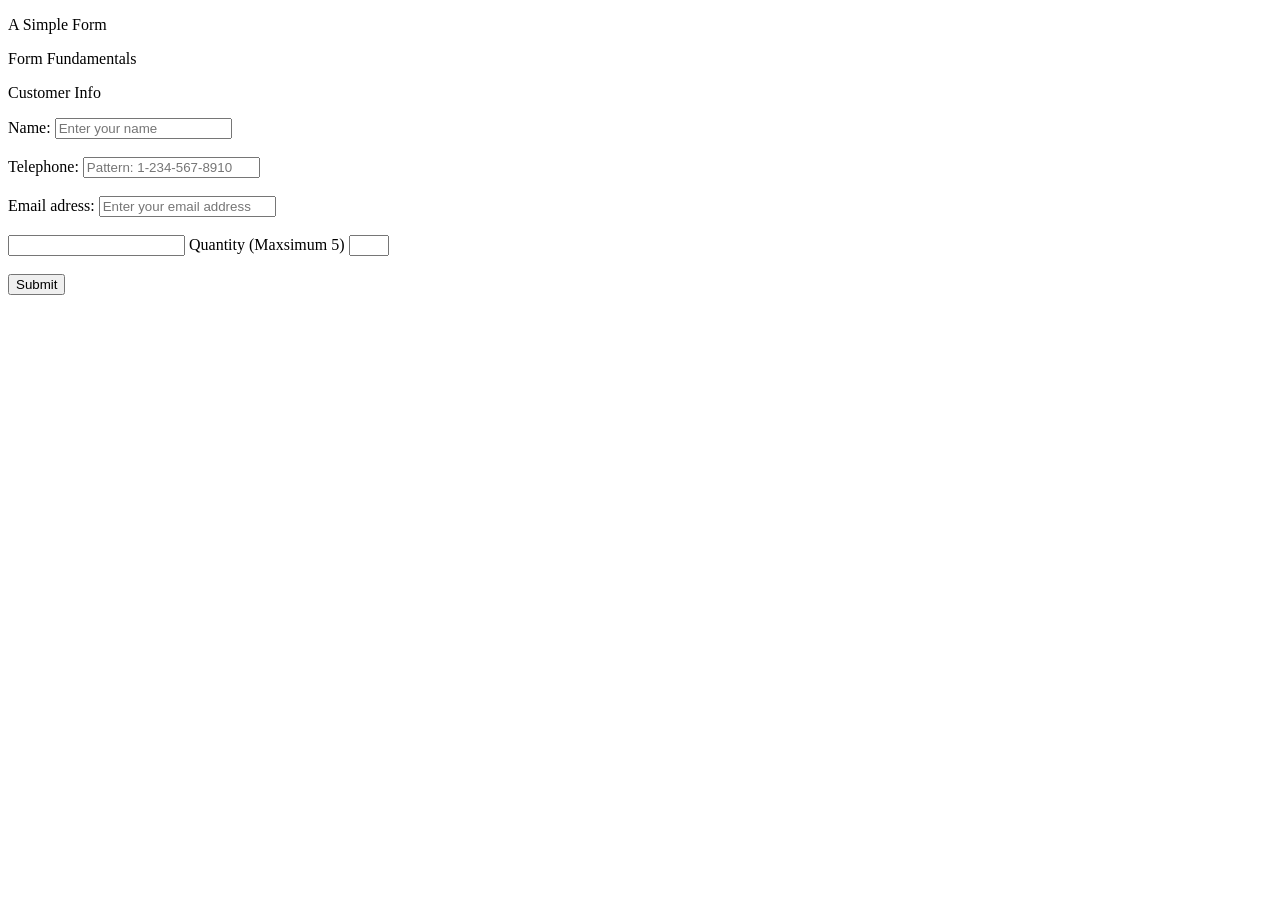
==== 2-formularz-html5-adv/index.html @ 861a41e1 "html structure" ====
<!DOCTYPE html>
<html lang="en">

<head>
    <meta charset="UTF-8">
    <title>Formularz</title>
</head>

<body>

    <form action="mailto:maciej.mazurek87@gmail.com" method="post" enctype="text/plain">

        <p>A Simple Form</p>
        <p>Form Fundamentals</p>

        <div id=customer-info>
            <p>Customer Info</p>


            <label for="name">Name:</label>
            <input type="text" name="name" id="name" placeholder="Enter your name" required><br/>
            <br/>

            <label for="phone">Telephone:</label>
            <input type="tel" maxlength="14" placeholder="Pattern: 1-234-567-8910" name="telephone" id="phone" pattern="^[0-9\-\+\s\(\)]*$" required><br/>
            <br/>
            <label for="email">Email adress:</label>
            <input type="email" name="e-mail" id="email" placeholder="Enter your email address" required><br/>
            <br/>

        </div>
        <div id="books">
            <input type="text" name="books">
            <label for="quantity">Quantity (Maxsimum 5)</label>
            <input type="number" name="quantity" min="1" max="5" id="quantity">
        </div>
        <br>

        <input type="submit" value="Submit">


    </form>









</body>

</html>
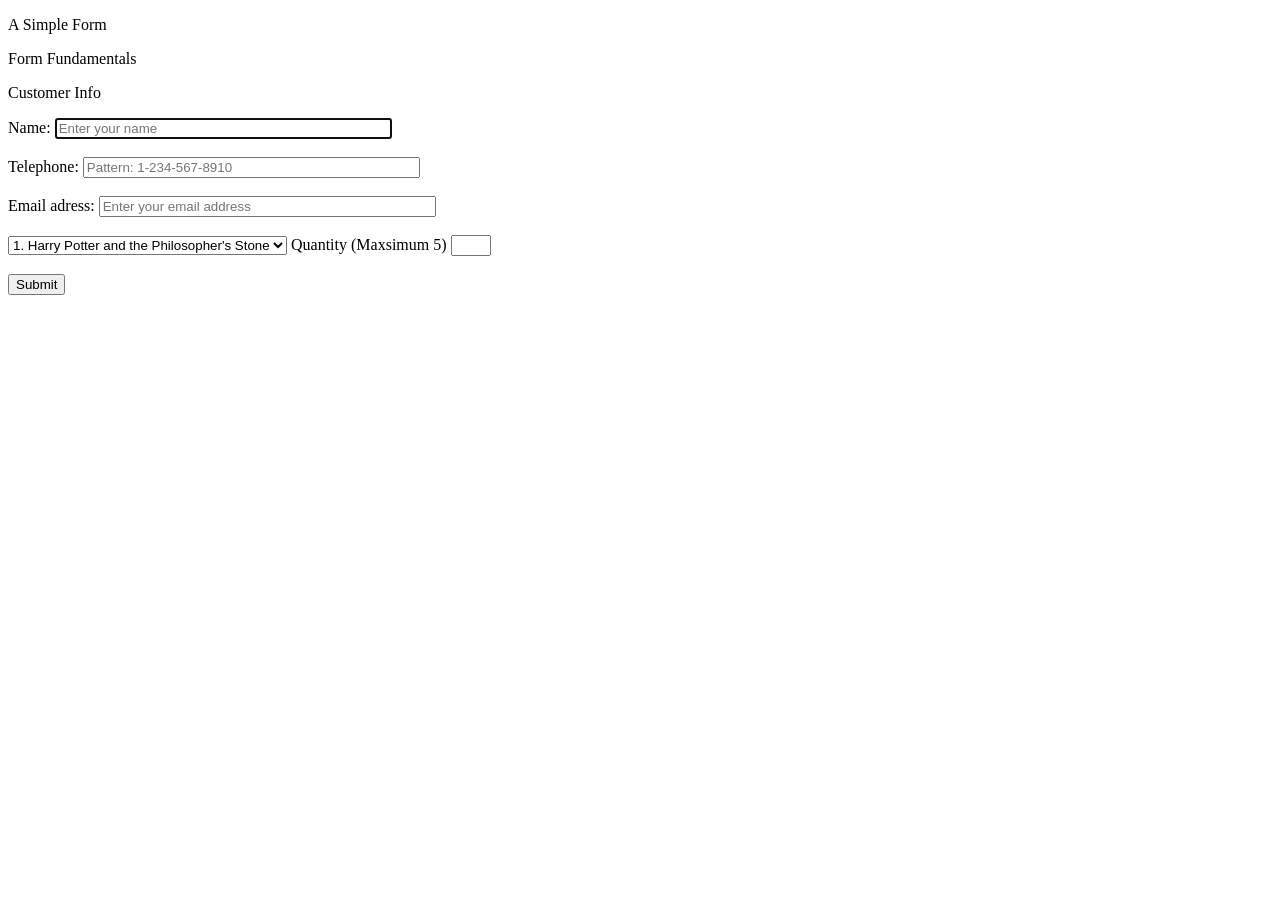
==== commit d91b8cca: "books and inputs" ====
--- a/2-formularz-html5-adv/index.html
+++ b/2-formularz-html5-adv/index.html
@@ -18,19 +18,26 @@
 
 
             <label for="name">Name:</label>
-            <input type="text" name="name" id="name" placeholder="Enter your name" required><br/>
+            <input type="text" name="name" id="name" placeholder="Enter your name" size="40" autofocus required><br/>
             <br/>
 
             <label for="phone">Telephone:</label>
-            <input type="tel" maxlength="14" placeholder="Pattern: 1-234-567-8910" name="telephone" id="phone" pattern="^[0-9\-\+\s\(\)]*$" required><br/>
+            <input type="tel" maxlength="14" placeholder="Pattern: 1-234-567-8910" name="telephone" id="phone" pattern="^[0-9\-\+\s\(\)]*$" size="40" required><br/>
             <br/>
             <label for="email">Email adress:</label>
-            <input type="email" name="e-mail" id="email" placeholder="Enter your email address" required><br/>
+            <input type="email" name="e-mail" id="email" placeholder="Enter your email address" size="40" multiple="multiple" required><br/>
             <br/>
 
         </div>
         <div id="books">
-            <input type="text" name="books">
+            <select>
+        <option value="harry-potter-one">1. Harry Potter and the Philosopher's Stone</option>
+        <option value="harry-potter-two">Harry Potter and the Chamber of Secrets</option>
+        <option value="harry-potter-three">Harry Potter and the Prisoner of Azkaban</option>
+        <option value="harry-potter-four">Harry Potter and the Goblet of Fire</option>
+        <option value="harry-potter-five">Harry Potter and the Order of the Phoenix</option>
+        <option value="harry-potter-six">Harry Potter and the Half-Blood</option>
+        </select>
             <label for="quantity">Quantity (Maxsimum 5)</label>
             <input type="number" name="quantity" min="1" max="5" id="quantity">
         </div>
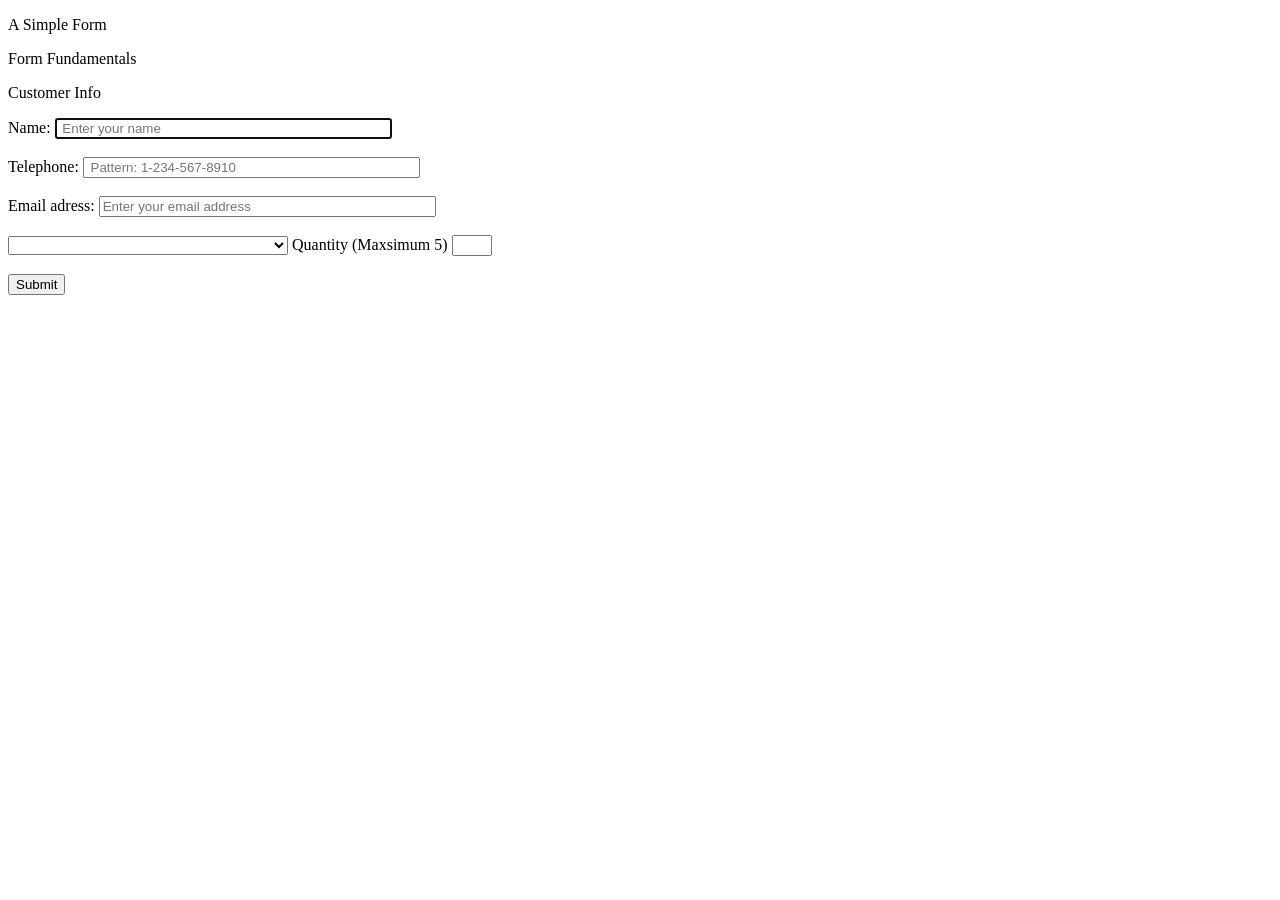
==== commit 5e374992: "autofocus form + pattern number" ====
--- a/2-formularz-html5-adv/index.html
+++ b/2-formularz-html5-adv/index.html
@@ -8,7 +8,7 @@
 
 <body>
 
-    <form action="mailto:maciej.mazurek87@gmail.com" method="post" enctype="text/plain">
+    <form action="mailto:maciej.mazurek87@gmail.com" method="post" enctype="text/plain" autocomplete="on">
 
         <p>A Simple Form</p>
         <p>Form Fundamentals</p>
@@ -18,11 +18,11 @@
 
 
             <label for="name">Name:</label>
-            <input type="text" name="name" id="name" placeholder="Enter your name" size="40" autofocus required><br/>
+            <input type="text" name="name" id="name" placeholder=" Enter your name" size="40" autofocus required><br/>
             <br/>
 
             <label for="phone">Telephone:</label>
-            <input type="tel" maxlength="14" placeholder="Pattern: 1-234-567-8910" name="telephone" id="phone" pattern="^[0-9\-\+\s\(\)]*$" size="40" required><br/>
+            <input type="tel" maxlength="14" placeholder=" Pattern: 1-234-567-8910" name="telephone" id="phone" pattern="([0-9]{1}(-[0-9]{3})(-[0-9]{3})(-[0-9]{4}))" size="40" required><br/>
             <br/>
             <label for="email">Email adress:</label>
             <input type="email" name="e-mail" id="email" placeholder="Enter your email address" size="40" multiple="multiple" required><br/>
@@ -31,12 +31,13 @@
         </div>
         <div id="books">
             <select>
+            <option value="empty"></option>
         <option value="harry-potter-one">1. Harry Potter and the Philosopher's Stone</option>
-        <option value="harry-potter-two">Harry Potter and the Chamber of Secrets</option>
-        <option value="harry-potter-three">Harry Potter and the Prisoner of Azkaban</option>
-        <option value="harry-potter-four">Harry Potter and the Goblet of Fire</option>
-        <option value="harry-potter-five">Harry Potter and the Order of the Phoenix</option>
-        <option value="harry-potter-six">Harry Potter and the Half-Blood</option>
+        <option value="harry-potter-two">2.Harry Potter and the Chamber of Secrets</option>
+        <option value="harry-potter-three">3.Harry Potter and the Prisoner of Azkaban</option>
+        <option value="harry-potter-four">4.Harry Potter and the Goblet of Fire</option>
+        <option value="harry-potter-five">5.Harry Potter and the Order of the Phoenix</option>
+        <option value="harry-potter-six">6.Harry Potter and the Half-Blood</option>
         </select>
             <label for="quantity">Quantity (Maxsimum 5)</label>
             <input type="number" name="quantity" min="1" max="5" id="quantity">
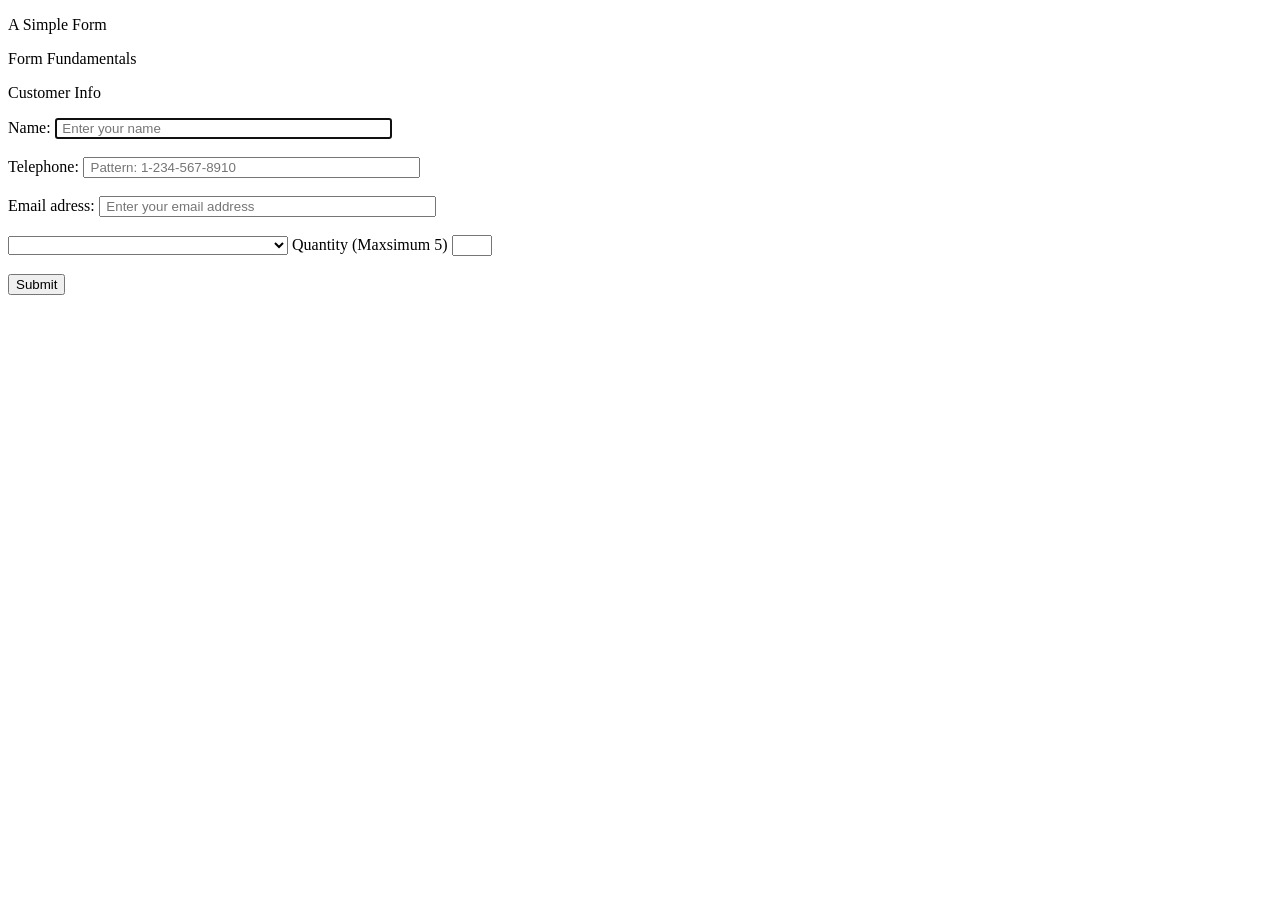
==== commit ca390496: "some changes" ====
--- a/2-formularz-html5-adv/index.html
+++ b/2-formularz-html5-adv/index.html
@@ -1,31 +1,35 @@
 <!DOCTYPE html>
-<html lang="en">
+<html lang="pl">
 
 <head>
+   
+   <link href="/css/style.css" rel="stylesheet" >
+    <link href="https://fonts.googleapis.com/css?family=Roboto:100" type="text/css" rel="stylesheet" >
     <meta charset="UTF-8">
     <title>Formularz</title>
+    
 </head>
 
 <body>
+    
+    <p>A Simple Form</p>
+        <p>Form Fundamentals</p>
 
     <form action="mailto:maciej.mazurek87@gmail.com" method="post" enctype="text/plain" autocomplete="on">
-
-        <p>A Simple Form</p>
-        <p>Form Fundamentals</p>
 
         <div id=customer-info>
             <p>Customer Info</p>
 
 
             <label for="name">Name:</label>
-            <input type="text" name="name" id="name" placeholder=" Enter your name" size="40" autofocus required><br/>
+            <input type="text" name="name" id="name" placeholder=" Enter your name" size="40" autofocus><br/>
             <br/>
 
             <label for="phone">Telephone:</label>
             <input type="tel" maxlength="14" placeholder=" Pattern: 1-234-567-8910" name="telephone" id="phone" pattern="([0-9]{1}(-[0-9]{3})(-[0-9]{3})(-[0-9]{4}))" size="40" required><br/>
             <br/>
             <label for="email">Email adress:</label>
-            <input type="email" name="e-mail" id="email" placeholder="Enter your email address" size="40" multiple="multiple" required><br/>
+            <input type="email" name="e-mail" id="email" placeholder=" Enter your email address" size="40" multiple="multiple" required><br/>
             <br/>
 
         </div>
@@ -37,7 +41,6 @@
         <option value="harry-potter-three">3.Harry Potter and the Prisoner of Azkaban</option>
         <option value="harry-potter-four">4.Harry Potter and the Goblet of Fire</option>
         <option value="harry-potter-five">5.Harry Potter and the Order of the Phoenix</option>
-        <option value="harry-potter-six">6.Harry Potter and the Half-Blood</option>
         </select>
             <label for="quantity">Quantity (Maxsimum 5)</label>
             <input type="number" name="quantity" min="1" max="5" id="quantity">
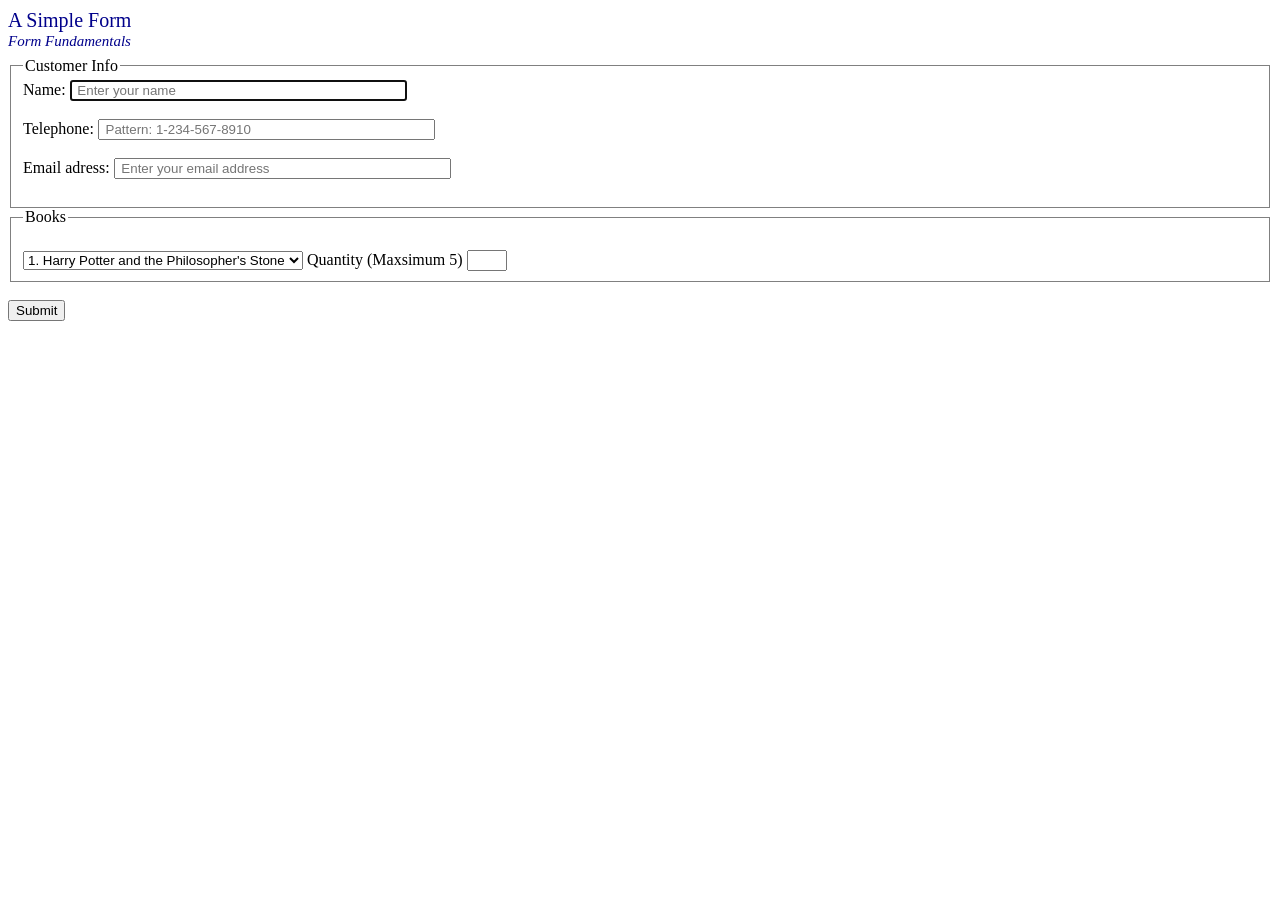
==== commit aa0c1c17: "stylings" ====
--- a/2-formularz-html5-adv/index.html
+++ b/2-formularz-html5-adv/index.html
@@ -2,23 +2,25 @@
 <html lang="pl">
 
 <head>
-   
-   <link href="/css/style.css" rel="stylesheet" >
-    <link href="https://fonts.googleapis.com/css?family=Roboto:100" type="text/css" rel="stylesheet" >
+
+
     <meta charset="UTF-8">
     <title>Formularz</title>
-    
+    <link rel="stylesheet" href="css/style.css" type="text/css">
+    <link href="https://fonts.googleapis.com/css?family=Roboto:100" type="text/css" rel="stylesheet">
+
 </head>
 
 <body>
-    
-    <p>A Simple Form</p>
-        <p>Form Fundamentals</p>
+
 
     <form action="mailto:maciej.mazurek87@gmail.com" method="post" enctype="text/plain" autocomplete="on">
 
-        <div id=customer-info>
-            <p>Customer Info</p>
+        <p>A Simple Form</p>
+        <p>Form Fundamentals</p>
+
+        <fieldset id=customer-info>
+            <legend>Customer Info</legend>
 
 
             <label for="name">Name:</label>
@@ -32,10 +34,12 @@
             <input type="email" name="e-mail" id="email" placeholder=" Enter your email address" size="40" multiple="multiple" required><br/>
             <br/>
 
-        </div>
-        <div id="books">
+        </fieldset>
+
+        <fieldset id="books">
+            <legend>Books</legend>
+            <br>
             <select>
-            <option value="empty"></option>
         <option value="harry-potter-one">1. Harry Potter and the Philosopher's Stone</option>
         <option value="harry-potter-two">2.Harry Potter and the Chamber of Secrets</option>
         <option value="harry-potter-three">3.Harry Potter and the Prisoner of Azkaban</option>
@@ -44,14 +48,14 @@
         </select>
             <label for="quantity">Quantity (Maxsimum 5)</label>
             <input type="number" name="quantity" min="1" max="5" id="quantity">
-        </div>
-        <br>
 
-        <input type="submit" value="Submit">
+            <br>
 
+        </fieldset>
 
     </form>
 
+    <br><input type="submit" value="Submit">
 
 
 
--- a/2-formularz-html5-adv/css/style.css
+++ b/2-formularz-html5-adv/css/style.css
@@ -0,0 +1,22 @@
+form > p:nth-child(1) {
+color:darkblue;
+font-size: 20px;
+font-weight: 100;
+line-height: 5%;
+
+}
+
+form > p:nth-child(2) {
+color:darkblue;
+font-size: 15px;
+font-style: italic;
+line-height: 5%;
+}
+
+#customer-info {
+    border: 1px solid grey;
+    
+}
+
+#books {
+    border: 1px solid grey;
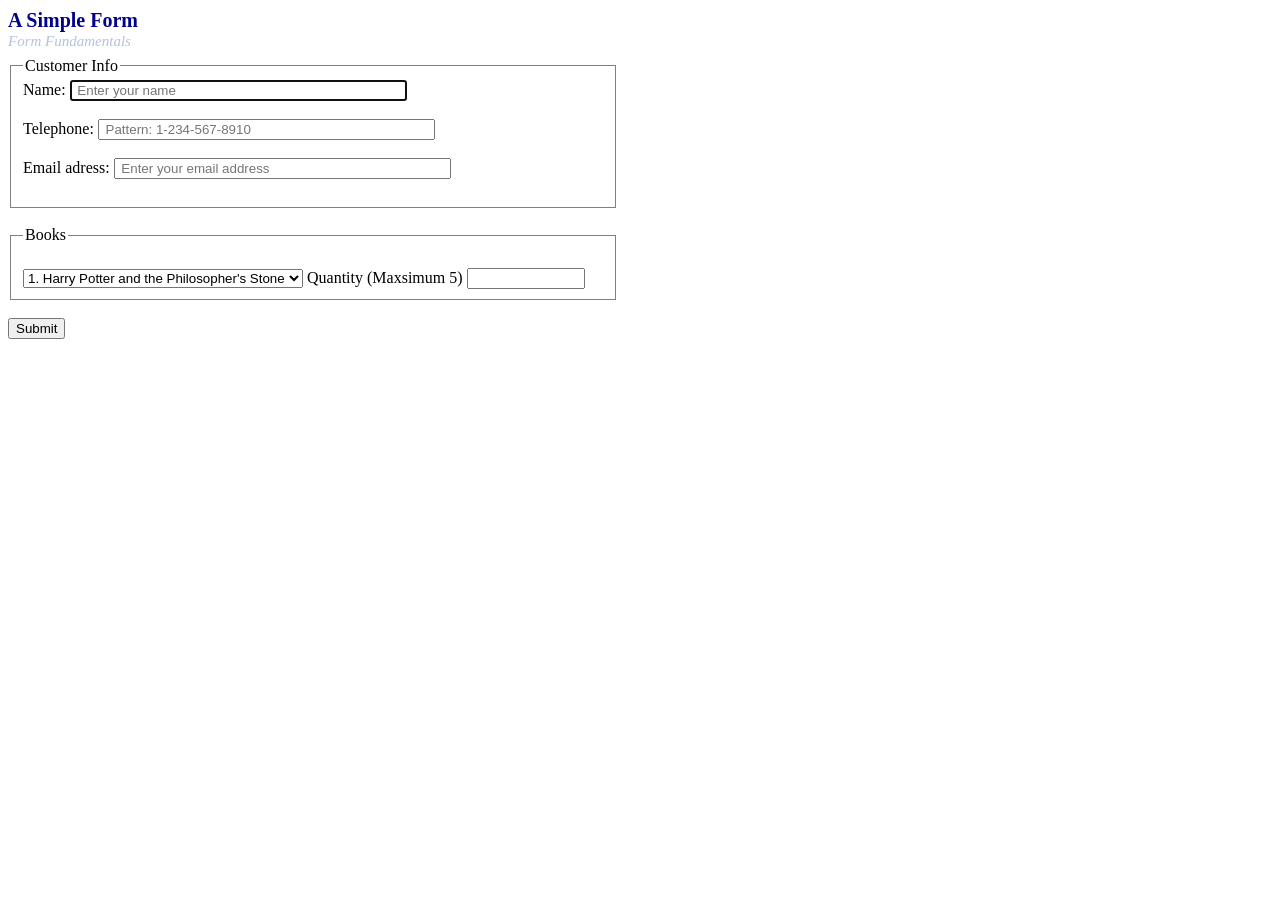
==== commit 044e8239: "final styling" ====
--- a/2-formularz-html5-adv/index.html
+++ b/2-formularz-html5-adv/index.html
@@ -35,6 +35,7 @@
             <br/>
 
         </fieldset>
+        <br>
 
         <fieldset id="books">
             <legend>Books</legend>
--- a/2-formularz-html5-adv/css/style.css
+++ b/2-formularz-html5-adv/css/style.css
@@ -1,13 +1,19 @@
+body {
+    width: 610px;
+    height: 300px ;
+}
+
 form > p:nth-child(1) {
 color:darkblue;
 font-size: 20px;
 font-weight: 100;
 line-height: 5%;
+font-weight: 800;
 
 }
 
 form > p:nth-child(2) {
-color:darkblue;
+color:lightsteelblue;
 font-size: 15px;
 font-style: italic;
 line-height: 5%;
@@ -15,8 +21,15 @@
 
 #customer-info {
     border: 1px solid grey;
+    width:auto;
+}
+
+#books {
+    border: 1px solid grey;
+    width: auto;
     
 }
 
-#books {
-    border: 1px solid grey;+input[type="number"] {
+    width:110px;
+}
